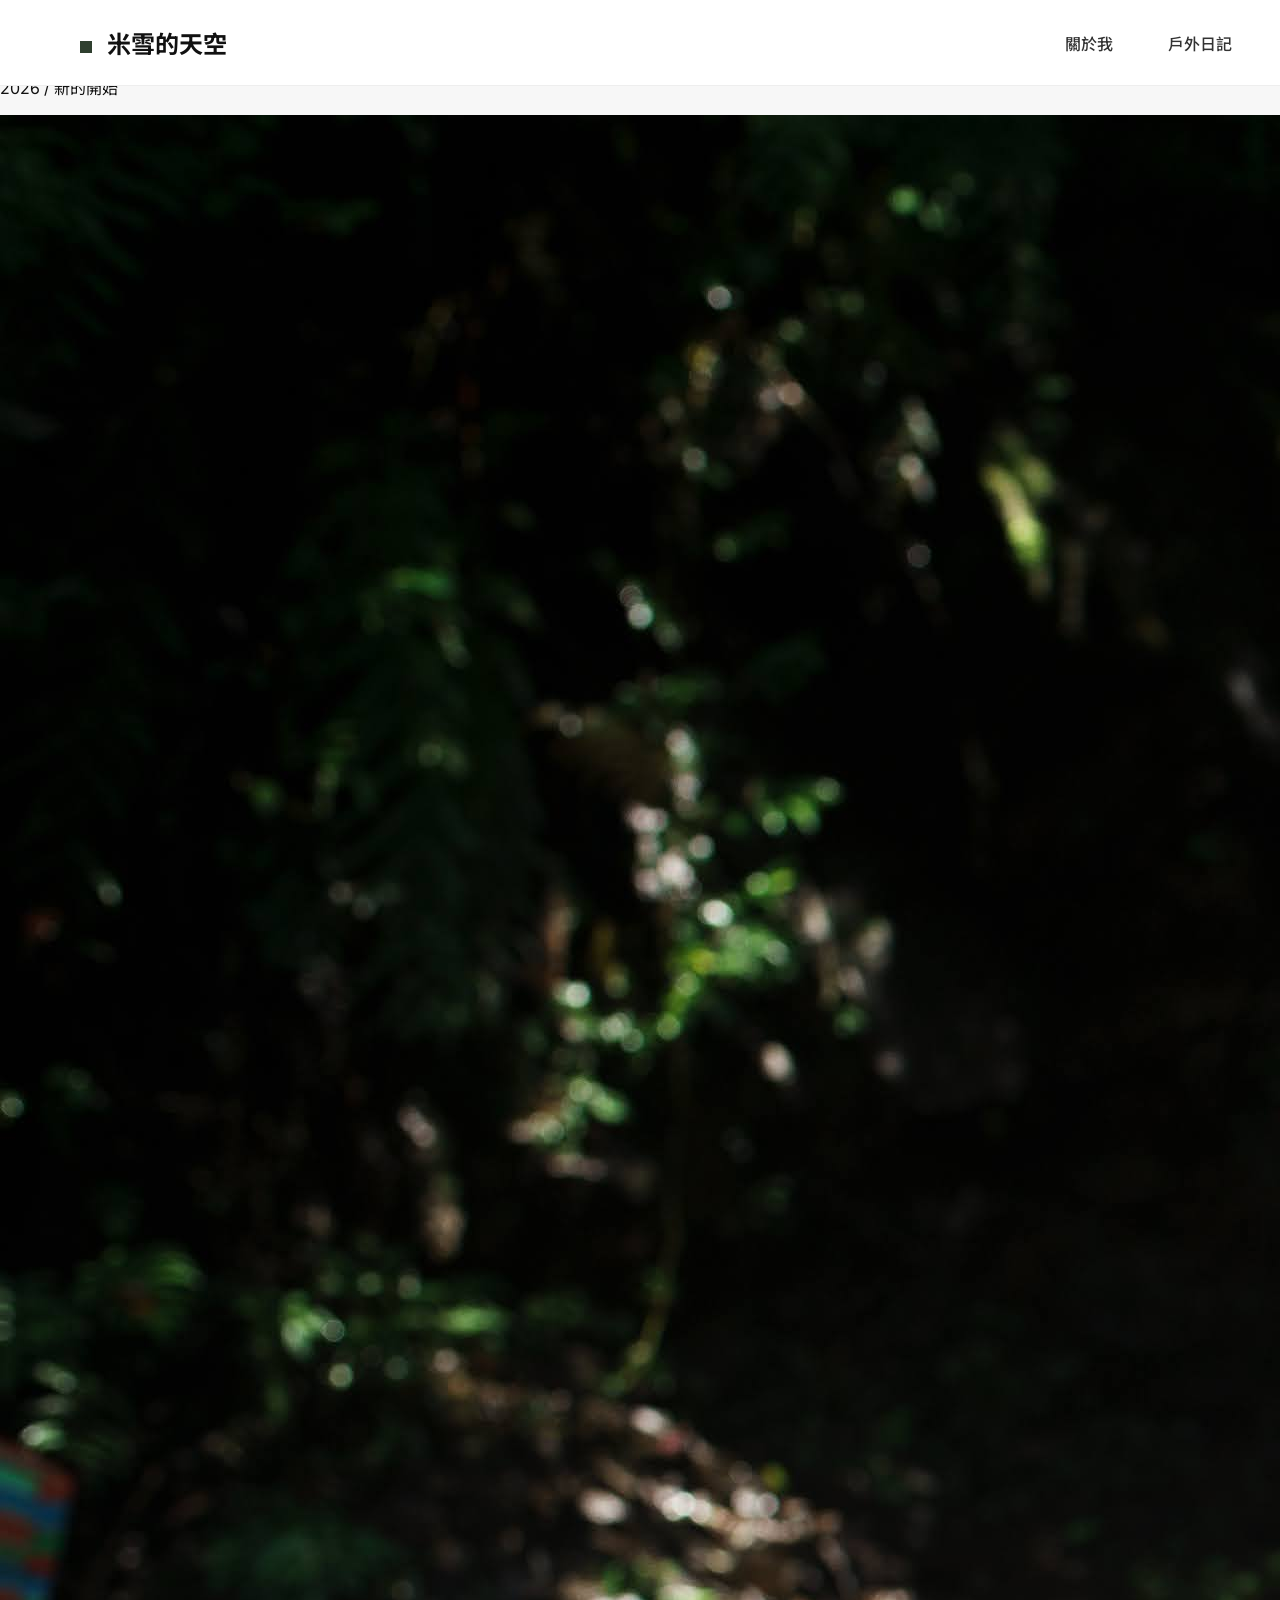
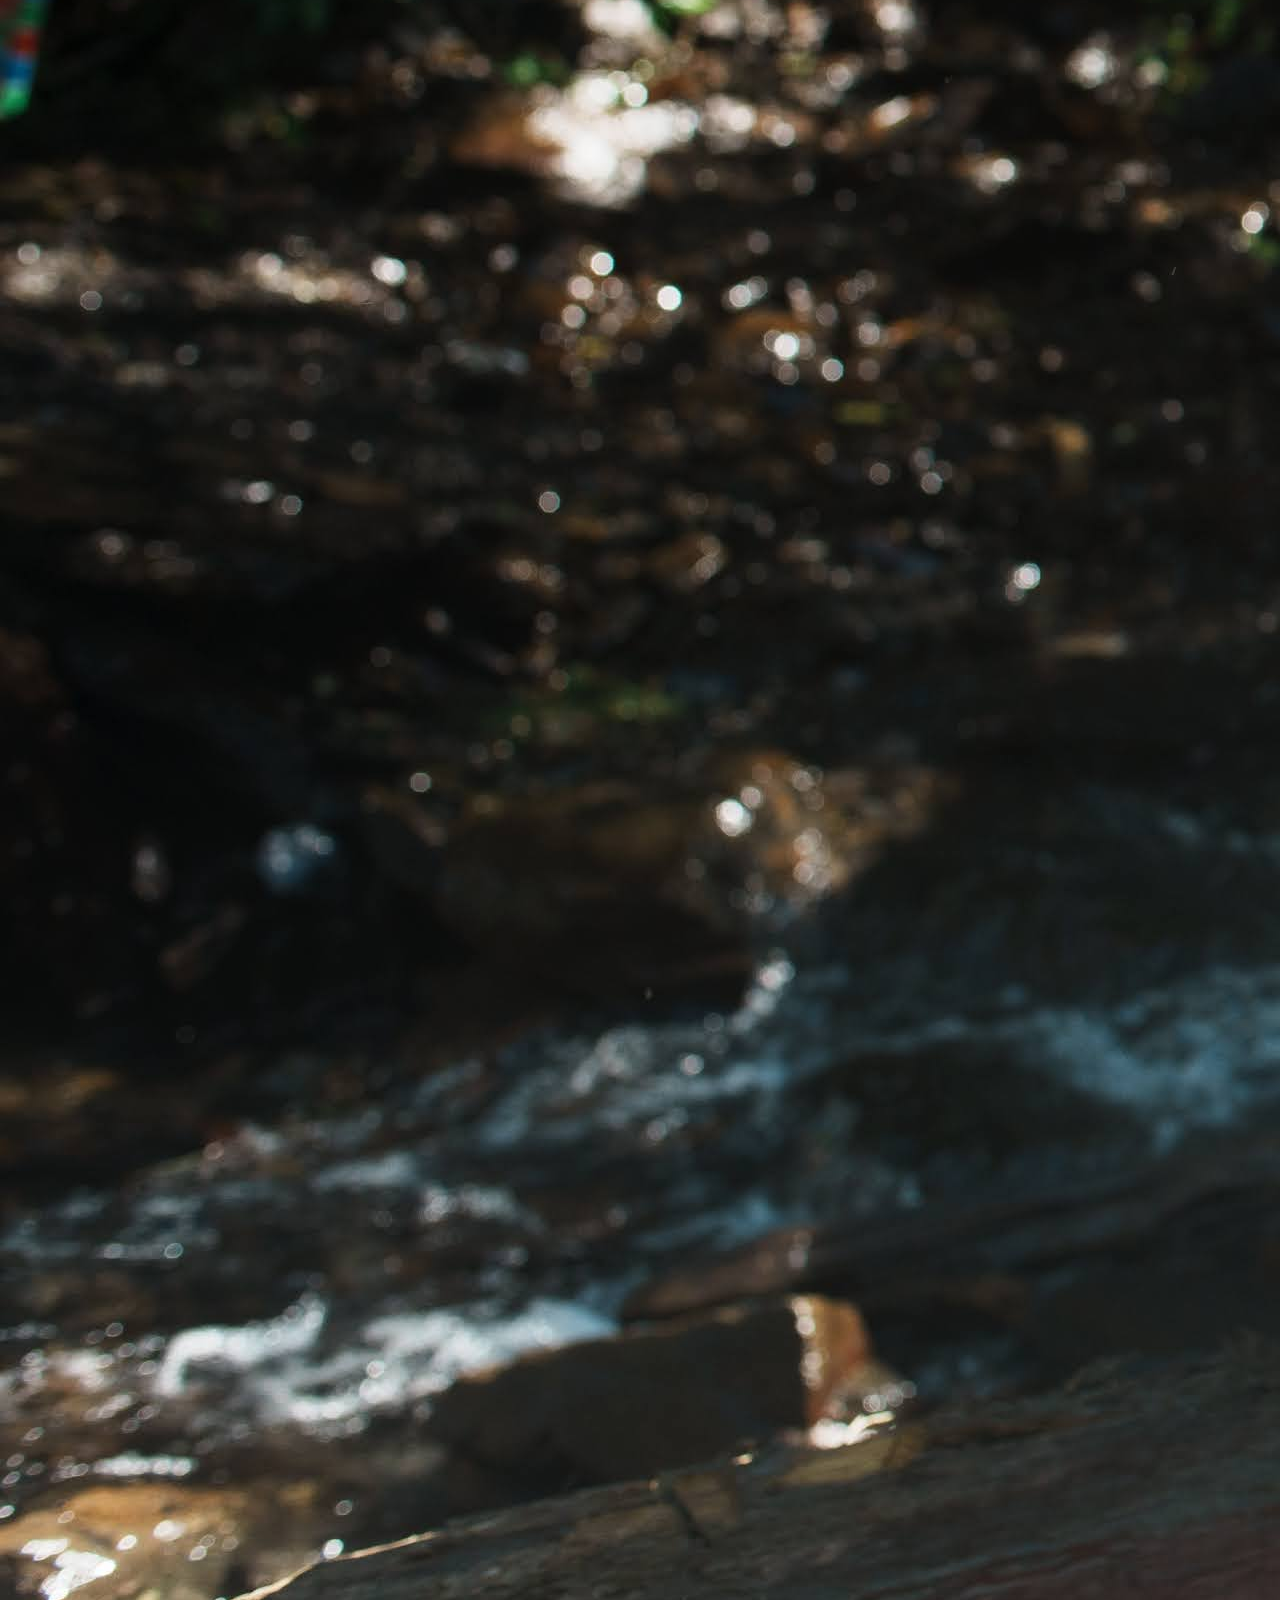
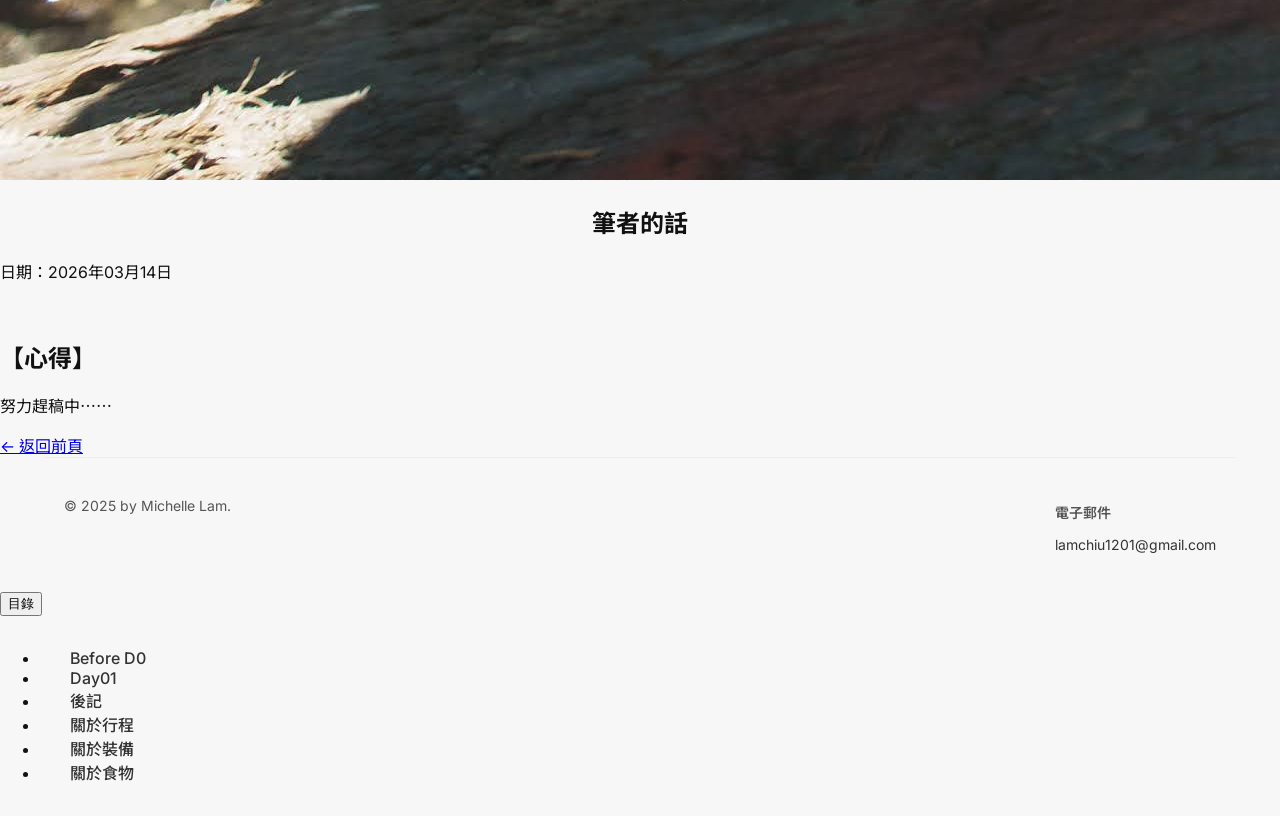
==== posts/intro.html @ b988f288 "v6" ====
<!DOCTYPE html>
<html>


<head>

<meta charset="UTF-8">
<title>筆者的話</title>

<link href="https://fonts.googleapis.com/css2?family=Inter:wght@400;600;800&family=Noto+Sans+TC:wght@100;200;300;400;500;600;700;800;900&family=Open+Sans:wght@300;400;600;700&display=swap" rel="stylesheet">

<link rel="stylesheet" href="../style.css">

</head>

<body>

<header class="header">

<div class="logo">
<span class="square"></span>
米雪的天空
</div>

<nav>
<a href="../index.html">關於我</a>
<a href="../blog.html">戶外日記</a>
</nav>

</header>


<div class="layout"> 

<section class="post">

<h1>筆者的話</h1>

<p class="post-meta">
2026 / 新的開始
</p>


<img src="../images/profile.jpg">

<h2 style="text-align: center;">筆者的話</h2>

<p class="info">日期：2026年03月14日</p>
<br>

<h2 id="befored0">【心得】</h2>

<p class="info">努力趕稿中⋯⋯</p>

<a href="../blog.html" class="post-back">
← 返回前頁
</a>

</section>
</div>

<footer class="footer">

<div class="footer-left">

<p>© 2025 by Michelle Lam.</p>

</div>

<div class="footer-right">

<div class="contact">

<h4>電子郵件</h4>

<p>
<a href="mailto:lamchiu1201@gmail.com">
lamchiu1201@gmail.com
</a>
</p>

</div>

</div>

</footer>

<button class="toc-toggle">目錄</button>
  <nav class="toc" >
    <ul><p>
      <li><a href="#befored0">Before D0</a></li>
      <li><a href="#d1">Day01</a></li>
      <li><a href="#postscript">後記</a></li>
      <li><a href="#route">關於行程</a></li>
      <li><a href="#gear">關於裝備</a></li>
      <li><a href="#food">關於食物</a></li>
    </p></ul>
  </nav>

<script>
const btn = document.querySelector(".toc-toggle");
const toc = document.querySelector(".toc");

btn.onclick = () => {
  toc.classList.toggle("open");
}
</script>

</body>
</html>
---- style.css ----
body{
margin:0;
font-family:'Inter','Noto Sans TC',sans-serif;
background:#f7f7f7;
color:#111;
}

/* HEADER */

.header{
position:fixed;
top:0;
left:0;
width:90%;
display:flex;
justify-content:space-between;
align-items:center;
padding:25px 80px;
background:white;
border-bottom:1px solid #eee;
z-index:9999;
transition:all 0.35s ease;
}

.header.small{
padding:15px 80px;
box-shadow:0 4px 20px rgba(0,0,0,0.08);
}

.logo{
font-size:24px;
font-weight:700;
transition:all 0.35s ease;
}

.header.small .logo{
font-size:20px;
}

.square{
width:12px;
height:12px;
background:#2f3f2f;
display:inline-block;
margin-right:10px;
}

nav{
display:flex;
align-items:center;
gap:25px;
}

nav a{
margin-left:30px;
text-decoration:none;
color:#333;
font-weight:500;
transition:opacity 0.3s ease;
}

nav a:hover{
opacity:0.6;
}

/* HERO */

.hero{
display:flex;
align-items:center;      /* 垂直置中 */
justify-content:center;  /* 水平置中 */
gap:100px;
padding-top:50px;
min-height:100vh;        /* 佔滿整個畫面高度 */
background:linear-gradient(
90deg,
#2f3f2f 1%,
#7d847d 15%,
#ffffff 40%
);

}

.hero{
display:flex;
align-items:center;
justify-content:center;
}


/* PROFILE CARD */

.profile-card{
display:flex;
gap:80px;
background:white;
padding:50px;
}

.card-left{
width:200px;
text-align:center;
}

.card-left img{
width:170px;
height:170px;
border-radius:50%;
object-fit:cover;
}

.card-right{
max-width:520px;
}

.card-right h1{
font-size:90px;
margin:0;
}

.card-right h2{
margin-top:20px;
}

.card-right p{
margin-top:30px;
line-height:1.7;
color:#555;
}

.line{
width:40px;
height:2px;
background:black;
margin:20px auto;
}


/* INTRO */

.intro{
max-width:520px;
}

.intro h1{
font-size:90px;
font-weight:600;
margin:0;
}

.intro h2{

margin-top:20px;

font-size:22px;

}

.intro p{

margin-top:30px;

line-height:1.7;

color:#555;

}

.button{

display:inline-block;

margin-top:30px;

padding:12px 28px;

background:#2f3f2f;

color:white;

border-radius:30px;

text-decoration:none;

font-weight:600;

transition:all 0.3s ease;

}

.button:hover{

background:#3c5240;

transform:translateY(-2px);

}
/* FOOTER */
.footer{

width:90%;

}

.footer{

display:flex;
justify-content:space-between;
align-items:flex-start;

flex-wrap:wrap;

max-width:1200px;
margin:0 auto;

padding:25px 20px;

background:#f7f7f7;

border-top:1px solid #eee;

font-size:14px;

color:#555;

}

.footer-right{

display:flex;

gap:60px;

flex-wrap:wrap;

}

.contact h4{
margin-bottom:10px;
font-weight:600;
}

.contact a{
text-decoration:none;
color:#333;
}

.contact a:hover{
text-decoration:underline;
}


/* MOBILE */

@media (max-width:900px){

.profile-card{

flex-direction:column;

align-items:center;

}

.card-right{

text-align:center;

}

}
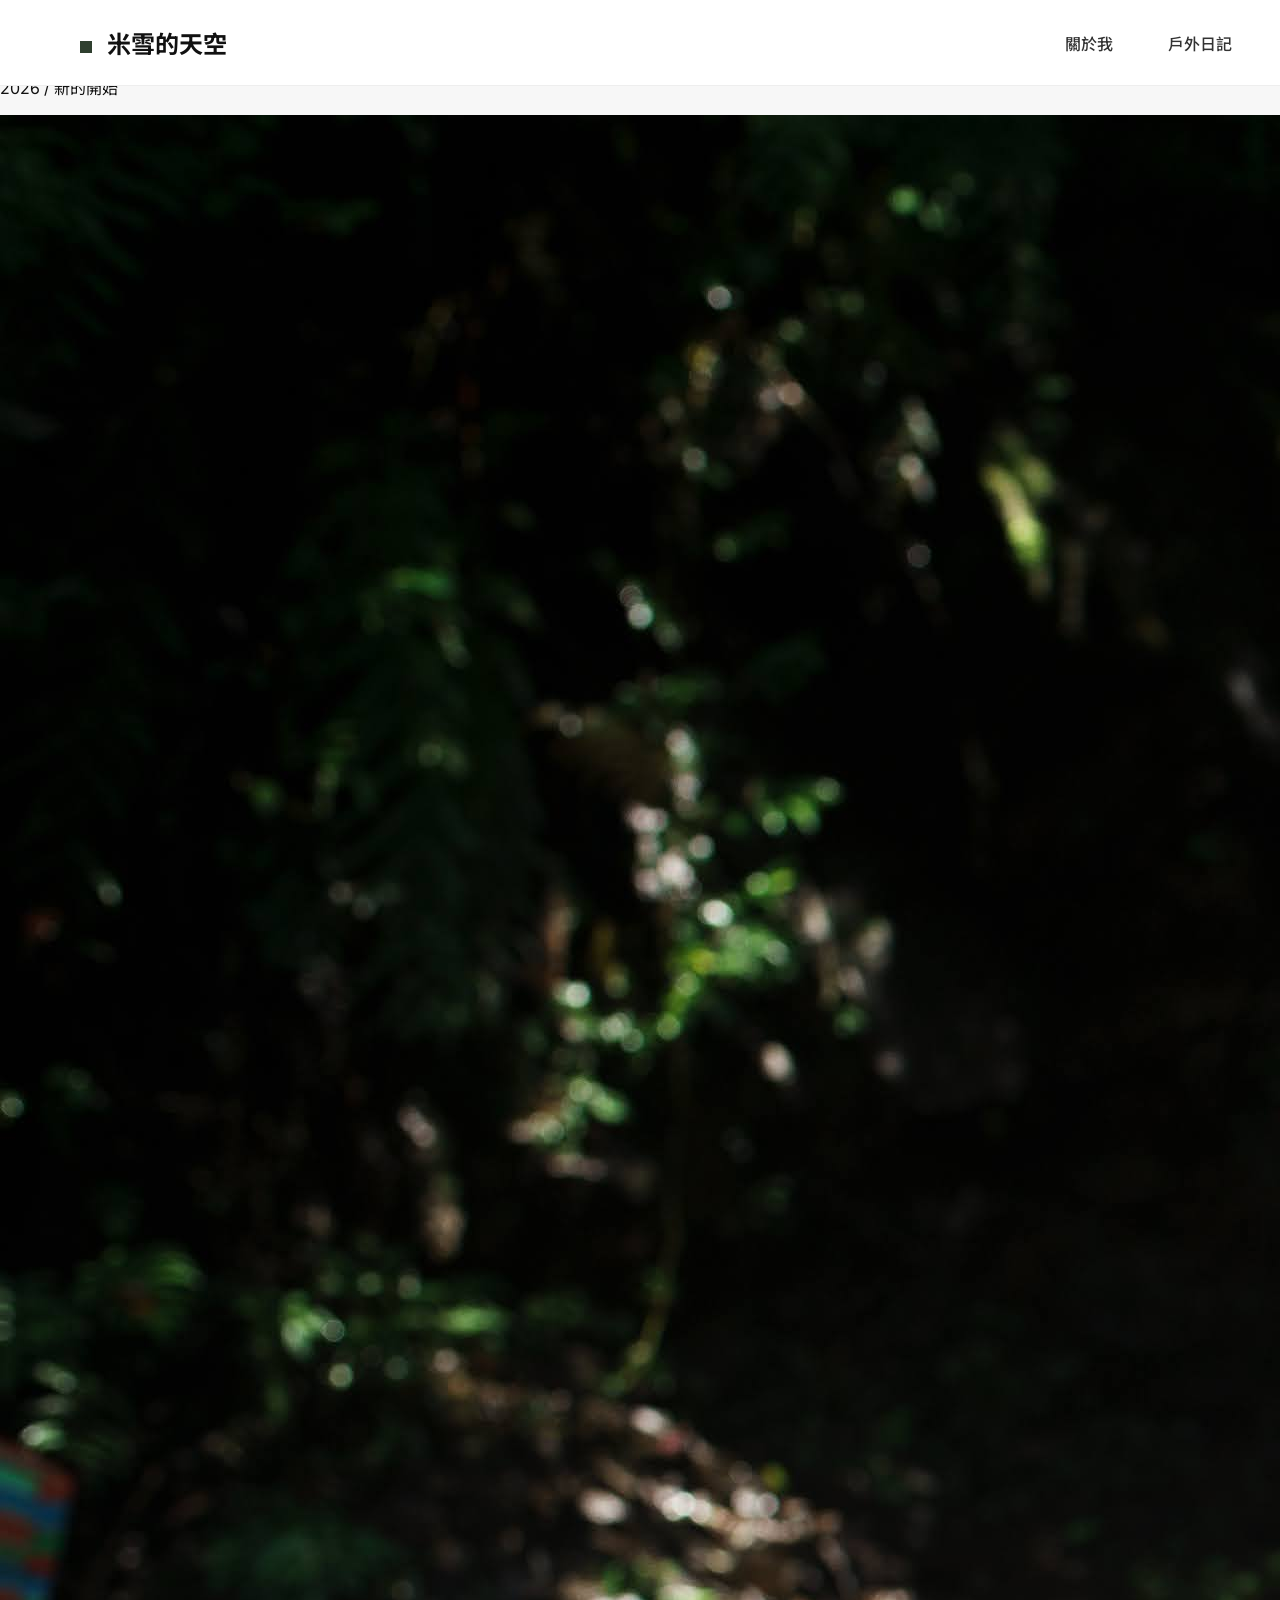
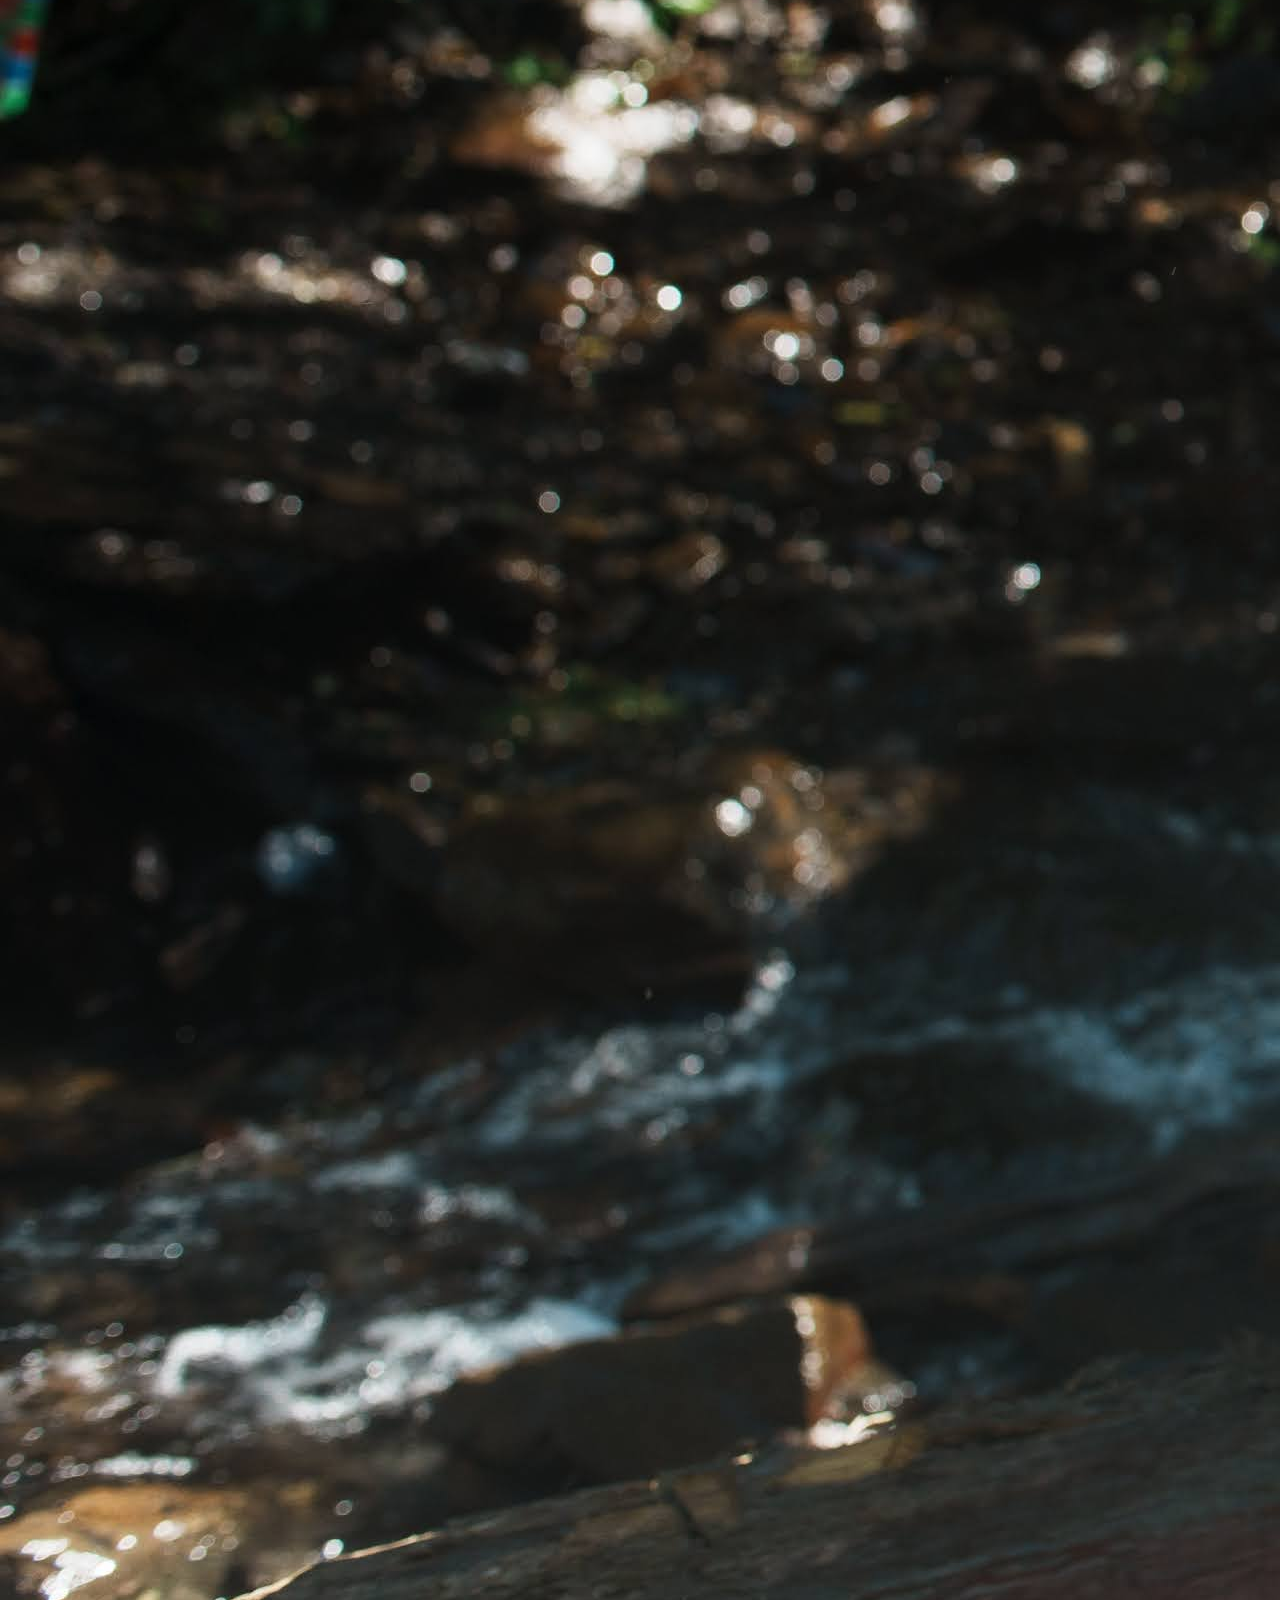
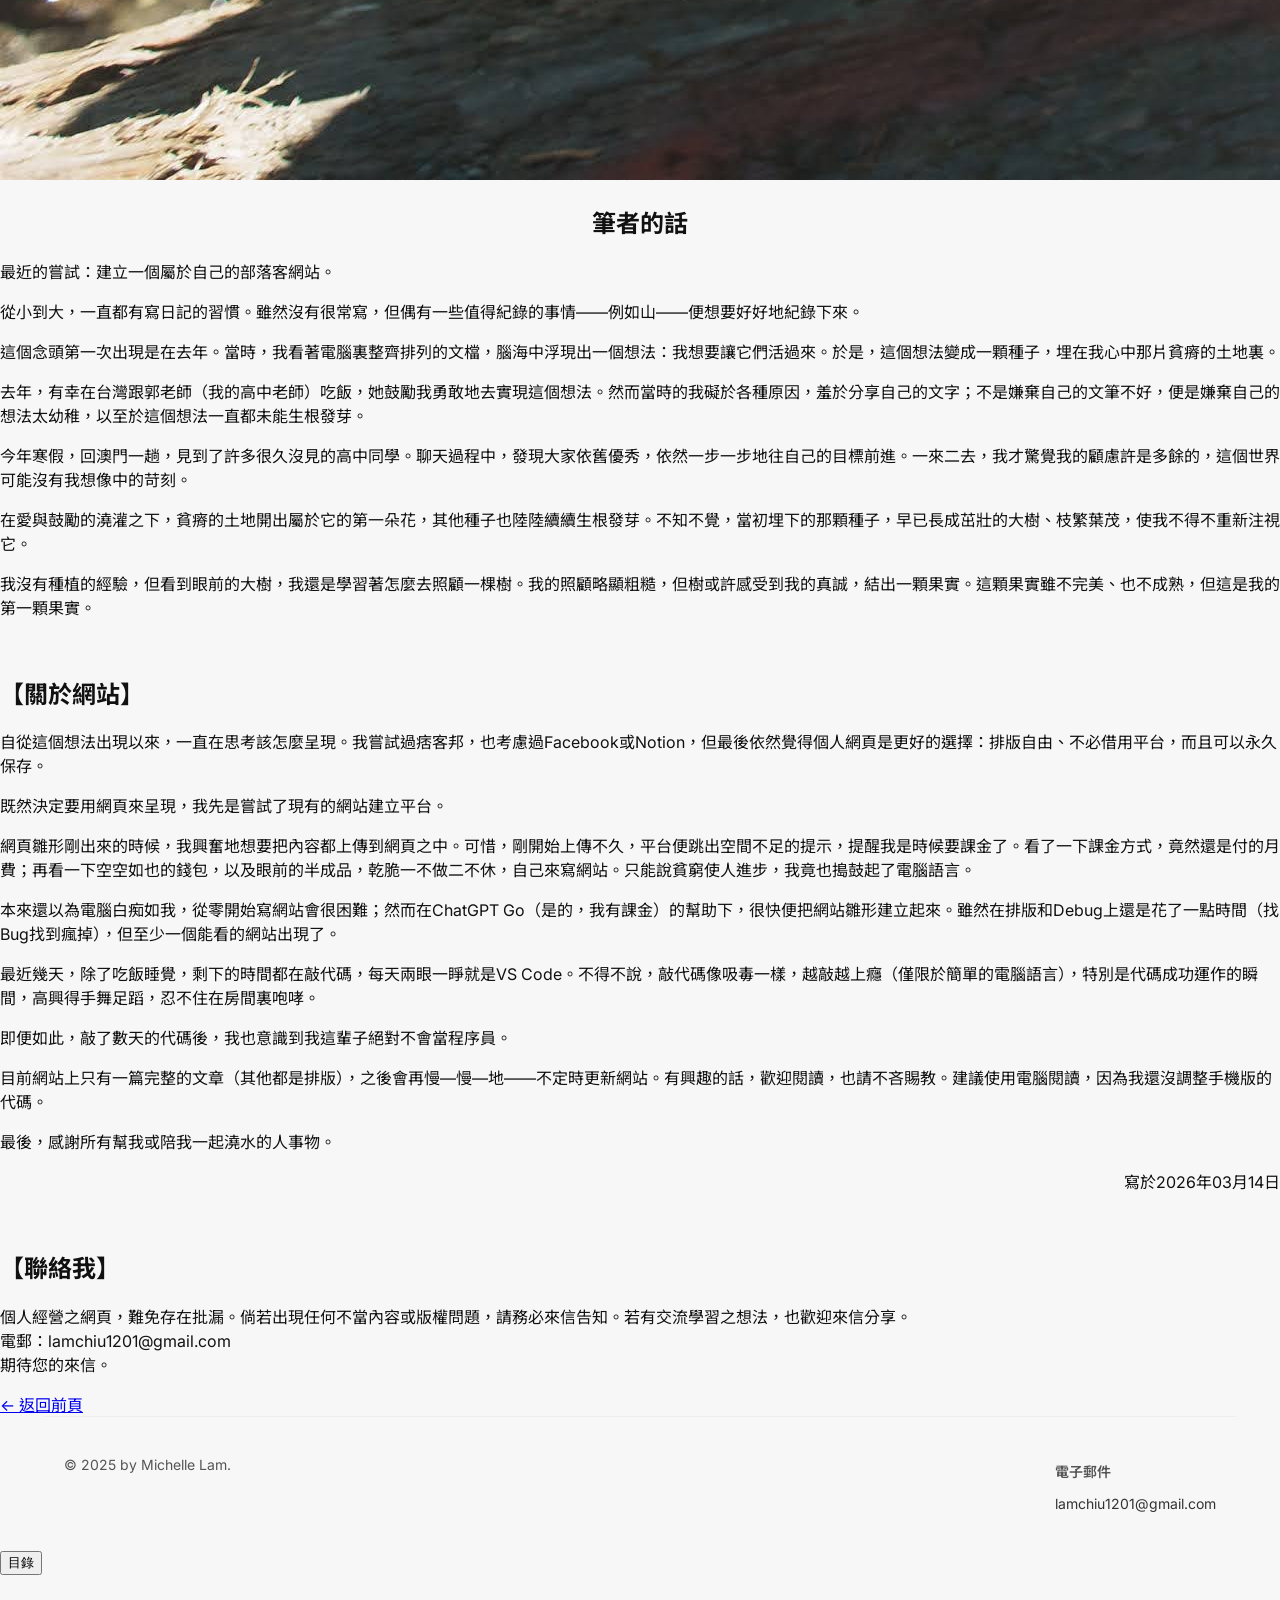
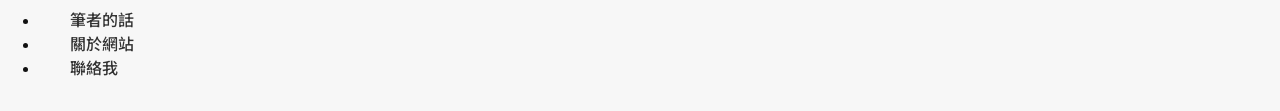
==== commit db25ec41: "Add files via upload" ====
--- a/posts/intro.html
+++ b/posts/intro.html
@@ -43,15 +43,38 @@
 
 <img src="../images/profile.jpg">
 
-<h2 style="text-align: center;">筆者的話</h2>
+<h2 style="text-align: center;" id="intro">筆者的話</h2>
 
-<p class="info">日期：2026年03月14日</p>
+<p>最近的嘗試：建立一個屬於自己的部落客網站。</p>
+<p>從小到大，一直都有寫日記的習慣。雖然沒有很常寫，但偶有一些值得紀錄的事情——例如山——便想要好好地紀錄下來。
+</p><p>這個念頭第一次出現是在去年。當時，我看著電腦裏整齊排列的文檔，腦海中浮現出一個想法：我想要讓它們活過來。於是，這個想法變成一顆種子，埋在我心中那片貧瘠的土地裏。
+</p><p>去年，有幸在台灣跟郭老師（我的高中老師）吃飯，她鼓勵我勇敢地去實現這個想法。然而當時的我礙於各種原因，羞於分享自己的文字；不是嫌棄自己的文筆不好，便是嫌棄自己的想法太幼稚，以至於這個想法一直都未能生根發芽。
+</p><p>今年寒假，回澳門一趟，見到了許多很久沒見的高中同學。聊天過程中，發現大家依舊優秀，依然一步一步地往自己的目標前進。一來二去，我才驚覺我的顧慮許是多餘的，這個世界可能沒有我想像中的苛刻。
+</p><p>在愛與鼓勵的澆灌之下，貧瘠的土地開出屬於它的第一朵花，其他種子也陸陸續續生根發芽。不知不覺，當初埋下的那顆種子，早已長成茁壯的大樹、枝繁葉茂，使我不得不重新注視它。
+</p><p>我沒有種植的經驗，但看到眼前的大樹，我還是學習著怎麼去照顧一棵樹。我的照顧略顯粗糙，但樹或許感受到我的真誠，結出一顆果實。這顆果實雖不完美、也不成熟，但這是我的第一顆果實。
+</p>
+
 <br>
+<h2 id="aboutwebsite">【關於網站】</h2>
 
-<h2 id="befored0">【心得】</h2>
+<p>自從這個想法出現以來，一直在思考該怎麼呈現。我嘗試過痞客邦，也考慮過Facebook或Notion，但最後依然覺得個人網頁是更好的選擇：排版自由、不必借用平台，而且可以永久保存。
+</p><p>既然決定要用網頁來呈現，我先是嘗試了現有的網站建立平台。
+</p><p>網頁雛形剛出來的時候，我興奮地想要把內容都上傳到網頁之中。可惜，剛開始上傳不久，平台便跳出空間不足的提示，提醒我是時候要課金了。看了一下課金方式，竟然還是付的月費；再看一下空空如也的錢包，以及眼前的半成品，乾脆一不做二不休，自己來寫網站。只能說貧窮使人進步，我竟也搗鼓起了電腦語言。
+</p><p>本來還以為電腦白痴如我，從零開始寫網站會很困難；然而在ChatGPT Go（是的，我有課金）的幫助下，很快便把網站雛形建立起來。雖然在排版和Debug上還是花了一點時間（找Bug找到瘋掉），但至少一個能看的網站出現了。
+</p><p>最近幾天，除了吃飯睡覺，剩下的時間都在敲代碼，每天兩眼一睜就是VS Code。不得不說，敲代碼像吸毒一樣，越敲越上癮（僅限於簡單的電腦語言），特別是代碼成功運作的瞬間，高興得手舞足蹈，忍不住在房間裏咆哮。
+</p><p>即便如此，敲了數天的代碼後，我也意識到我這輩子絕對不會當程序員。
+</p><p>目前網站上只有一篇完整的文章（其他都是排版），之後會再慢—慢—地——不定時更新網站。有興趣的話，歡迎閱讀，也請不吝賜教。建議使用電腦閱讀，因為我還沒調整手機版的代碼。
+</p><p>最後，感謝所有幫我或陪我一起澆水的人事物。</p>
 
-<p class="info">努力趕稿中⋯⋯</p>
+<p class="info" style="text-align: right">寫於2026年03月14日</p>
 
+<br>
+<h2 id="contact">【聯絡我】</h2>
+<p class="info">
+個人經營之網頁，難免存在批漏。倘若出現任何不當內容或版權問題，請務必來信告知。若有交流學習之想法，也歡迎來信分享。
+<br>電郵：lamchiu1201@gmail.com
+<br>期待您的來信。
+</p>
 <a href="../blog.html" class="post-back">
 ← 返回前頁
 </a>
@@ -88,12 +111,9 @@
 <button class="toc-toggle">目錄</button>
   <nav class="toc" >
     <ul><p>
-      <li><a href="#befored0">Before D0</a></li>
-      <li><a href="#d1">Day01</a></li>
-      <li><a href="#postscript">後記</a></li>
-      <li><a href="#route">關於行程</a></li>
-      <li><a href="#gear">關於裝備</a></li>
-      <li><a href="#food">關於食物</a></li>
+      <li><a href="#intro">筆者的話</a></li>
+      <li><a href="#aboutwebsite">關於網站</a></li>
+      <li><a href="#contact">聯絡我</a></li>
     </p></ul>
   </nav>
 
